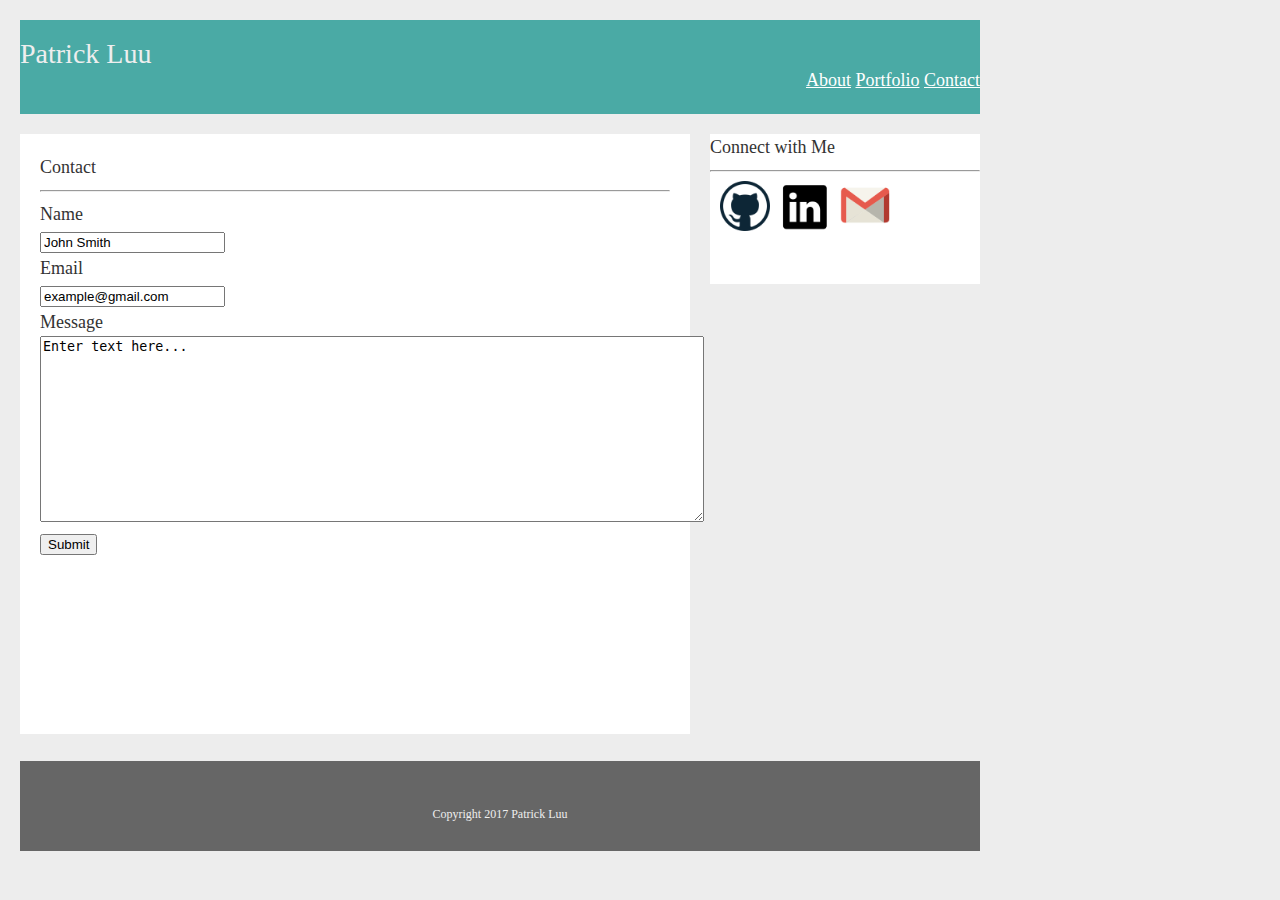
==== contact.html @ 2b0ec976 "3rd push" ====
<!DOCTYPE html>
<html lang="en-us">

<head>
  <meta charset="UTF-8">
  <title>Homework1</title>
  <link rel="stylesheet" type="text/css" href="assets/css/style.css">
</head>

<body>

  <nav>
    Patrick Luu
    <div class="menu">
      <a href="url">About</a>
      <a href="url">Portfolio</a>
      <a href="url">Contact</a>
    </div>
  </nav>

  <div class="clearfix">
    <section id="section">
      <div class="contact">
        Contact<hr>
        <form action="/action_page.php">
          Name<br><input type="text" name="Name" value="John Smith"><br>
          Email<br><input type="text" name="Email" value="example@gmail.com"><br>
          Message<br><textarea rows="12" cols="80" name="comment" form="usrform">Enter text here...</textarea><br>
          <input type="submit" value="Submit">
        </form>
      </div>
    </section>

    <section id="aside">
      Connect with Me<br><hr>
      <img src="assets/images/github.png" alt="Mountain View" style="width:50px;height:50px;">
      <img src="assets/images/linkedin2.png" alt="Mountain View" style="width:50px;height:50px;">
      <img src="assets/images/gmail.png" alt="Mountain View" style="width:50px;height:50px;">
    </section>
  </div><br>

  <footer>Copyright 2017 Patrick Luu</footer>

</body>

</html>
---- assets/css/style.css ----
body {
  padding: 20px;
  margin: auto;
  font-family: Georgia, "Times New Roman", Times, serif;
  font-size: 18px;
  line-height: 150%;
  color: #333;
  background: #ededed;
}

header, nav {
  margin-top: 20px;
  width: 960px;
  background: #d21034;
}




h1, nav {
  padding: 20px 0;
  margin: 0;
  margin-bottom: 20px;
  font-size: 28px;
  color: #eee;
  text-align: left;
  background: #4aaaa5;
}

footer { 
    display: block;
    background-color: #666666;
    width: 960px;
    height: 50px;
    text-align: center;
    color: #eee;
    font-size: 12px;
    padding-top: 40px;
}

h2 {
  font-size: 24px;
}

p {
  /*float: left;*/
  background-color: white;
  /*text-align: top;*/
  /*height: 400px;*/
}

a {
  color: white;
}

article {
  /*float: left;*/
  background-color: white;
  padding: 10px;
  margin-left: 10px; 
  margin-right: 10px; 
}

img {
    float: left;
    margin: 0 0 10px 10px;
}

.clearfix {
  
  margin: 0 auto;
  overflow: auto;
}

.contact {
  margin: 20px 20px 20px 20px;
}

.menu {
  text-align: right;
  font-size: 18px;
  color: green;
}

#section,
#aside {
  float: left;
}

#section {
  margin-right: 20px;
  text-align: left;
  /*padding-top: 20px;*/
  /*margin-left: 20px; */
  background-color: white;
  width: 670px;
  height: 600px;
}

#aside {
  background-color: white;
  width: 270px;
  height: 150px;
}
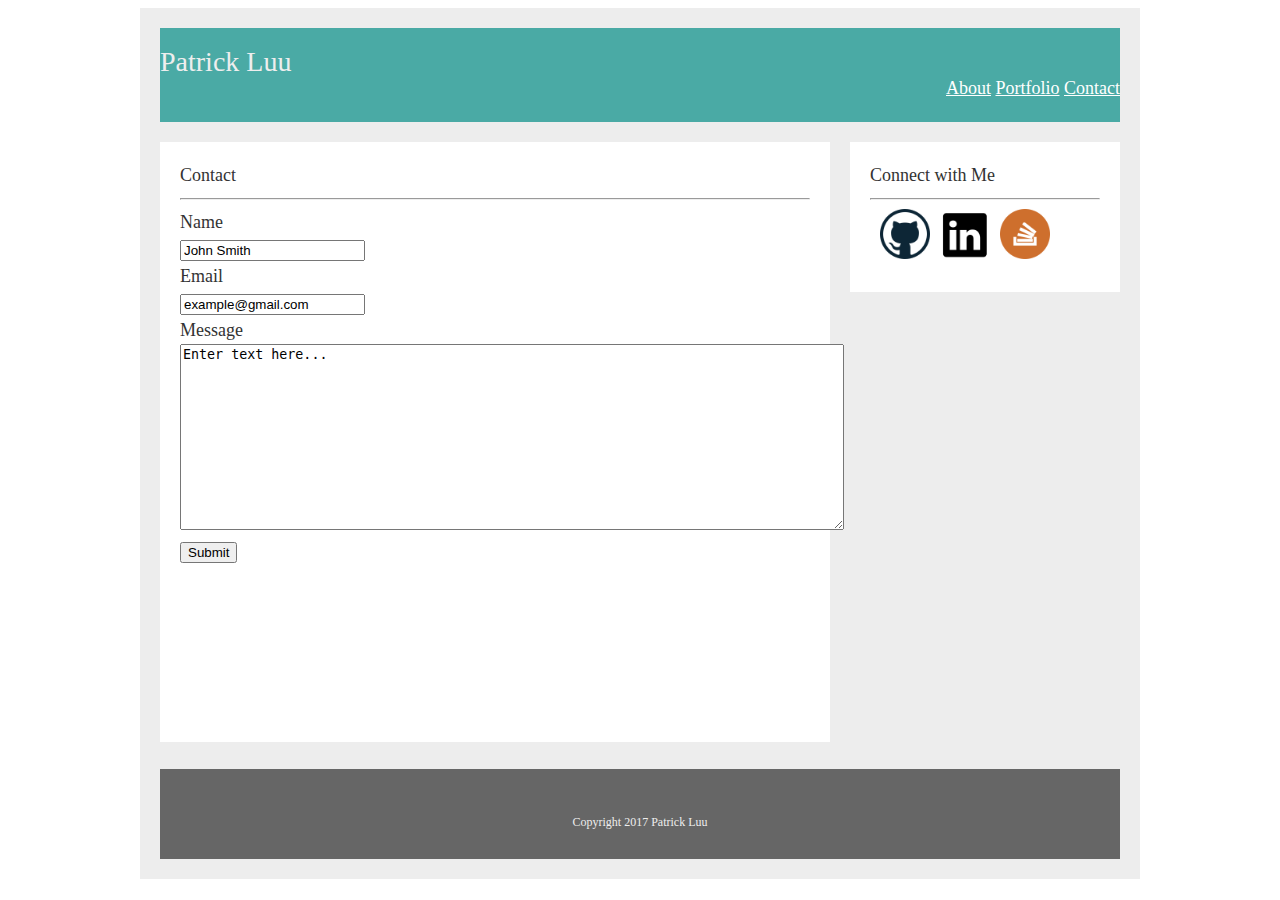
==== commit 1bfbb28a: "version4" ====
--- a/contact.html
+++ b/contact.html
@@ -9,13 +9,13 @@
 </head>
 
 <body>
-
+  <div class="containBody">
   <nav>
     Patrick Luu
     <div class="menu">
-      <a href="url">About</a>
-      <a href="url">Portfolio</a>
-      <a href="url">Contact</a>
+      <a href="index.html">About</a>
+      <a href="portfolio.html">Portfolio</a>
+      <a href="contact.html">Contact</a>
     </div>
   </nav>
 
@@ -33,15 +33,19 @@
     </section>
 
     <section id="aside">
-      Connect with Me<br><hr>
-      <img src="assets/images/github.png" alt="Mountain View" style="width:50px;height:50px;">
-      <img src="assets/images/linkedin2.png" alt="Mountain View" style="width:50px;height:50px;">
-      <img src="assets/images/gmail.png" alt="Mountain View" style="width:50px;height:50px;">
+      <div class="contact">
+        Connect with Me<br><hr>
+        <img src="assets/images/github.png" alt="Mountain View" style="width:50px;height:50px;">
+        <img src="assets/images/linkedin2.png" alt="Mountain View" style="width:50px;height:50px;">
+        <img src="assets/images/stackoverflow.png" alt="Mountain View" style="width:50px;height:50px;">
+      </div>
     </section>
   </div><br>
 
   <footer>Copyright 2017 Patrick Luu</footer>
 
+  </div>
+
 </body>
 
 </html>--- a/assets/css/style.css
+++ b/assets/css/style.css
@@ -1,5 +1,5 @@
 
-body {
+.containBody {
   padding: 20px;
   margin: auto;
   font-family: Georgia, "Times New Roman", Times, serif;
@@ -7,6 +7,7 @@
   line-height: 150%;
   color: #333;
   background: #ededed;
+  width: 960px;
 }
 
 header, nav {
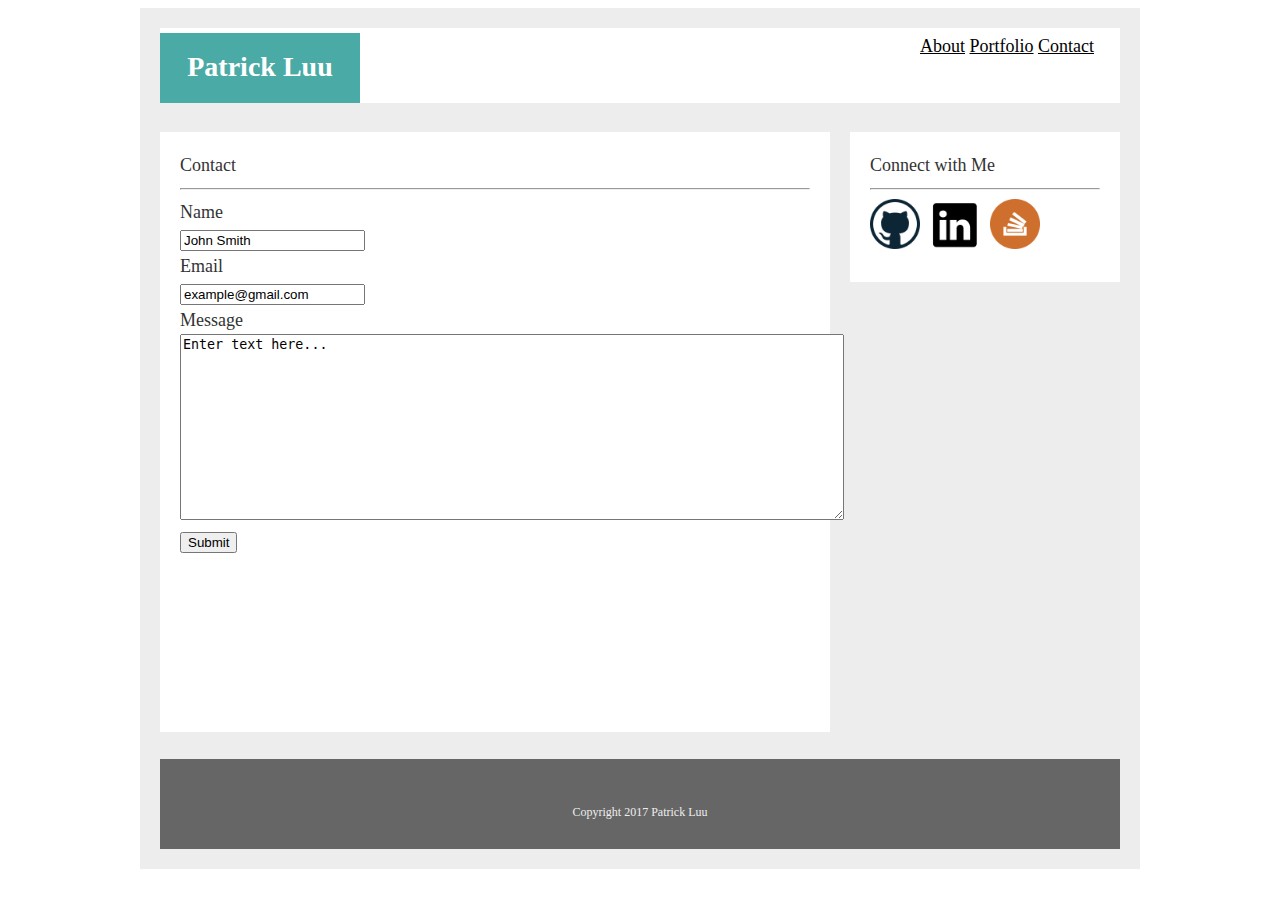
==== commit 94d93b46: "v6" ====
--- a/contact.html
+++ b/contact.html
@@ -10,14 +10,29 @@
 
 <body>
   <div class="containBody">
-  <nav>
+<!--   <nav>
     Patrick Luu
     <div class="menu">
       <a href="index.html">About</a>
       <a href="portfolio.html">Portfolio</a>
       <a href="contact.html">Contact</a>
     </div>
-  </nav>
+  </nav> -->
+
+  <div class="nameHeader">
+
+    <section id="name1">
+      <h1>Patrick Luu</h1>
+    </section>
+
+    <section id="linkPages">
+      <a href="index.html">About</a>
+      <a href="portfolio.html">Portfolio</a>
+      <a href="contact.html">Contact</a>
+    </section>
+
+  </div><br><br>
+
 
   <div class="clearfix">
     <section id="section">
@@ -35,9 +50,18 @@
     <section id="aside">
       <div class="contact">
         Connect with Me<br><hr>
-        <img src="assets/images/github.png" alt="Mountain View" style="width:50px;height:50px;">
-        <img src="assets/images/linkedin2.png" alt="Mountain View" style="width:50px;height:50px;">
-        <img src="assets/images/stackoverflow.png" alt="Mountain View" style="width:50px;height:50px;">
+        <a href="https://github.com/patluu66">
+          <img src="assets/images/github.png" alt="Mountain View" style="width:50px;height:50px;">
+        </a>
+        
+        <a href="https://www.linkedin.com/in/patrick-luu-baa93014/">
+          <img src="assets/images/linkedin2.png" alt="Mountain View" style="width:50px;height:50px;">
+        </a>
+        
+        <a href="https://stackoverflow.com/users/7864644/patrick-luu">
+          <img src="assets/images/stackoverflow.png" alt="Mountain View" style="width:50px;height:50px;">
+        </a>
+          
       </div>
     </section>
   </div><br>
--- a/assets/css/style.css
+++ b/assets/css/style.css
@@ -16,17 +16,21 @@
   background: #d21034;
 }
 
-
-
-
 h1, nav {
-  padding: 20px 0;
   margin: 0;
   margin-bottom: 20px;
   font-size: 28px;
-  color: #eee;
+  color: white;
   text-align: left;
   background: #4aaaa5;
+}
+
+h1 {
+  text-align: center;
+  width: 200px;
+  background-color: #4aaaa5;
+  height: 50px;
+  padding-top: 20px
 }
 
 footer { 
@@ -44,15 +48,8 @@
   font-size: 24px;
 }
 
-p {
-  /*float: left;*/
-  background-color: white;
-  /*text-align: top;*/
-  /*height: 400px;*/
-}
-
 a {
-  color: white;
+  color: black;
 }
 
 article {
@@ -65,7 +62,7 @@
 
 img {
     float: left;
-    margin: 0 0 10px 10px;
+    margin: 0 10px 10px 0px;
 }
 
 .clearfix {
@@ -86,14 +83,14 @@
 
 #section,
 #aside {
+  margin-top: 20px;
   float: left;
 }
 
 #section {
+
   margin-right: 20px;
   text-align: left;
-  /*padding-top: 20px;*/
-  /*margin-left: 20px; */
   background-color: white;
   width: 670px;
   height: 600px;
@@ -105,6 +102,29 @@
   height: 150px;
 }
 
+.nameHeader {
+  
+  background-color: yellow;
+  margin-bottom: 30px; 
+}
+
+#name1, #linkPages {
+  float: left;
+  background-color: white;
+  padding-bottom: 20px;
+  height: 50px;
+  padding-top: 5px;
+}
+
+#name1 {
+  width: 760px;
+}
+
+#linkPages {
+  width: 200px;
+}
 
 
 
+
+
